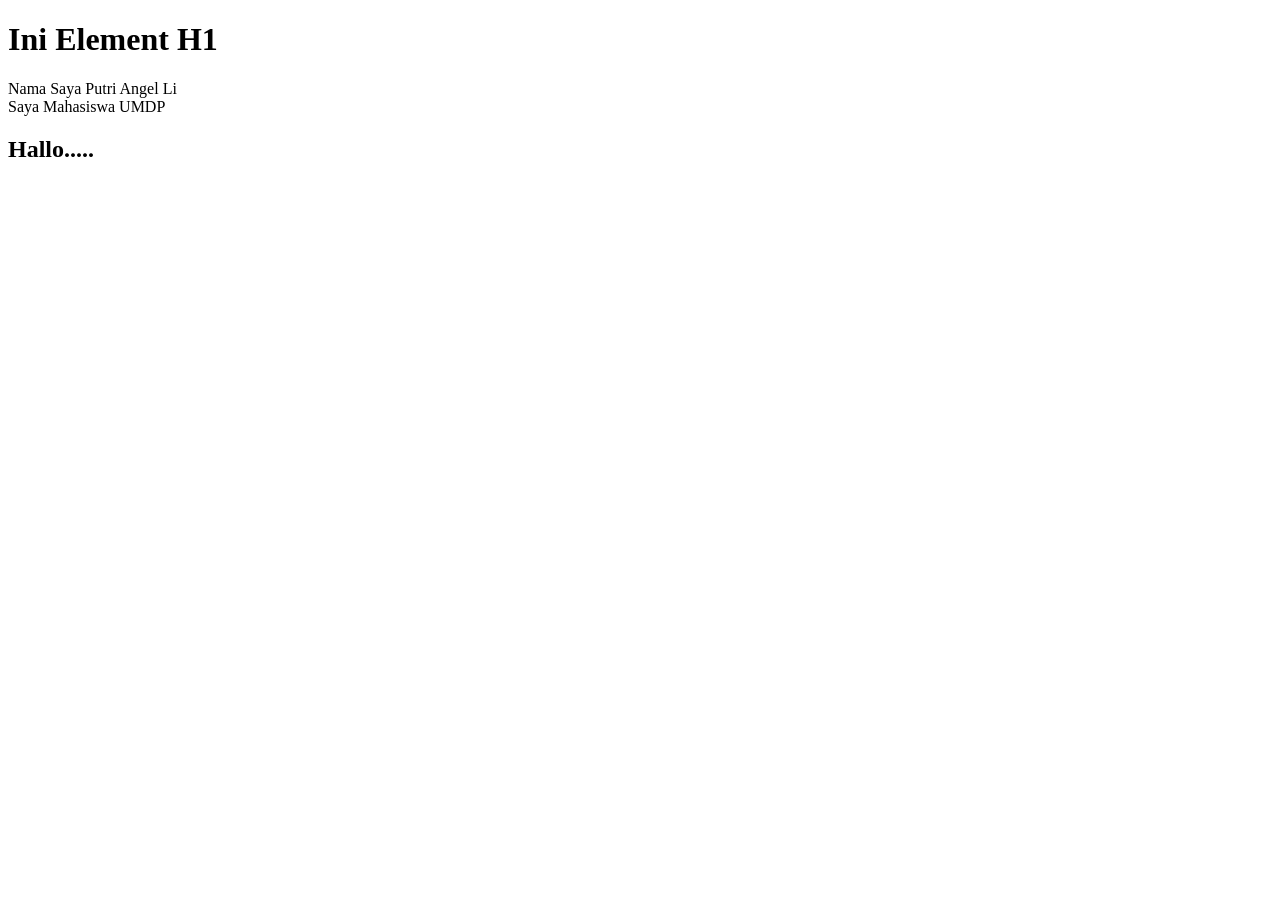
==== pertemuan 7/index.html @ 340ceca0 "Pertemuan 7" ====
<!DOCTYPE html>
<html lang="en">
<head>
    <meta charset="UTF-8">
    <meta name="viewport" content="width=device-width, initial-scale=1.0">
    <title>JavaScript</title>
    <script>
        console.log("Hallo JavaScript");
        console.log("Ini pesan error");
        console.table(["Apel","Jeruk"]);

      
    </script>
</head>
<body>
    <h1>Ini Element H1</h1>
    <div id="demo">Ini Element Div</div>
    
    <script>
        //Output Document - Pop Up Window

        //alert("Hallo JavaScript");
        //var nama = prompt("Masukkan Nama Anda");
        //console.log("Hallo" + nama);
        // var isJomblo = confirm("Apakah anda Jomblo?");
        // if(isJomblo){
        //     console.log("Ciee Jomblo");
        // }else{
        //     console.log("Byee....");
        // }

        //Output Document - DOM
        document.write("<h2>Hallo.....</h2>");
        document.getElementById("demo").innerHTML = "Nama Saya Putri Angel Li";
        document.getElementById("demo").innerHTML += "<br/>Saya Mahasiswa UMDP";
    
        //Variabel
        var nama = "Putri Angel Li"; //string
        var npm = 2428240091; //number(int)
        var isMale = false; //boolean
        var hobi = ["Reading", "Writting", "Dancing"]; //array
        var nilaiKuliah = {"namaMk":"PAW 1", "nilaiHuruf": "A", "nilaiAngka": "90"} //object
    </script>
</body>
</html>
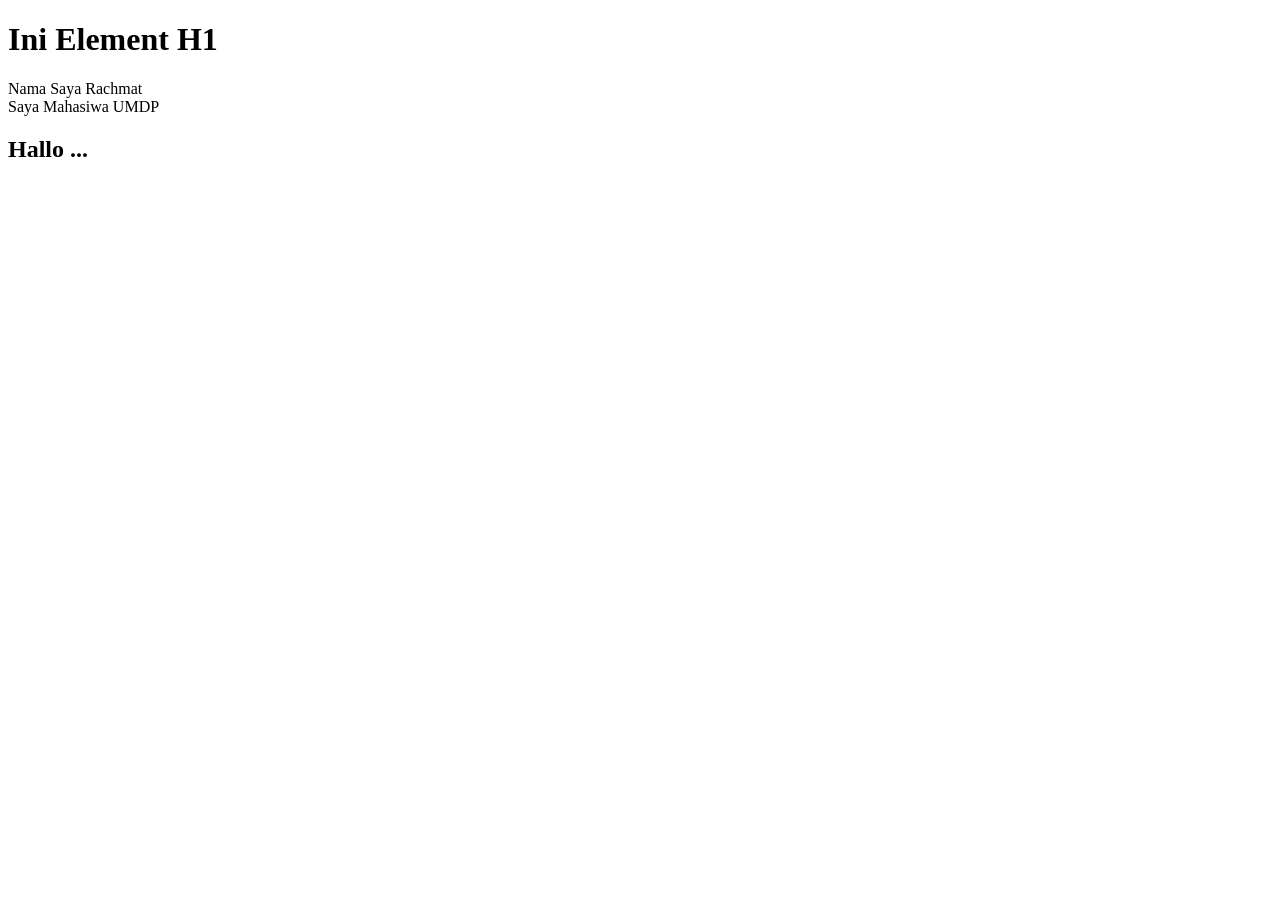
==== commit ebb08116: "Update index.html" ====
--- a/pertemuan 7/index.html
+++ b/pertemuan 7/index.html
@@ -5,41 +5,44 @@
     <meta name="viewport" content="width=device-width, initial-scale=1.0">
     <title>JavaScript</title>
     <script>
+        //Output Console
         console.log("Hallo JavaScript");
-        console.log("Ini pesan error");
+        console.error("Ini pesan error");
         console.table(["Apel","Jeruk"]);
 
-      
     </script>
 </head>
 <body>
     <h1>Ini Element H1</h1>
     <div id="demo">Ini Element Div</div>
-    
     <script>
         //Output Document - Pop Up Window
 
         //alert("Hallo JavaScript");
         //var nama = prompt("Masukkan Nama Anda");
-        //console.log("Hallo" + nama);
-        // var isJomblo = confirm("Apakah anda Jomblo?");
+        //console.log("Hallo, " + nama);
+        // var isJomblo = confirm("Apakah anda Jomblo, kalo ya, mau lanjut?");
         // if(isJomblo){
         //     console.log("Ciee Jomblo");
         // }else{
-        //     console.log("Byee....");
+        //     console.log("Byee ....");
         // }
 
         //Output Document - DOM
-        document.write("<h2>Hallo.....</h2>");
-        document.getElementById("demo").innerHTML = "Nama Saya Putri Angel Li";
-        document.getElementById("demo").innerHTML += "<br/>Saya Mahasiswa UMDP";
-    
+        document.write("<h2>Hallo ...</h2>");
+        document.getElementById("demo").innerHTML = "Nama Saya Rachmat";
+        document.getElementById("demo").innerHTML += "<br/>Saya Mahasiwa UMDP";
+
         //Variabel
-        var nama = "Putri Angel Li"; //string
-        var npm = 2428240091; //number(int)
-        var isMale = false; //boolean
-        var hobi = ["Reading", "Writting", "Dancing"]; //array
-        var nilaiKuliah = {"namaMk":"PAW 1", "nilaiHuruf": "A", "nilaiAngka": "90"} //object
+        var nama = "Nur Rachmat"; //string
+        var npm = 222525250005; //number (int)
+        var isMale = true; //boolean
+        var hobi = ["Reading", "Writing", "Dancing"]; //array
+        var nilaiKuliah = {
+                "namaMk":"PAW 1", 
+                "nilaiHuruf" : "A", 
+                "nilaiAngka" : "90"
+            }; // object
     </script>
 </body>
 </html>
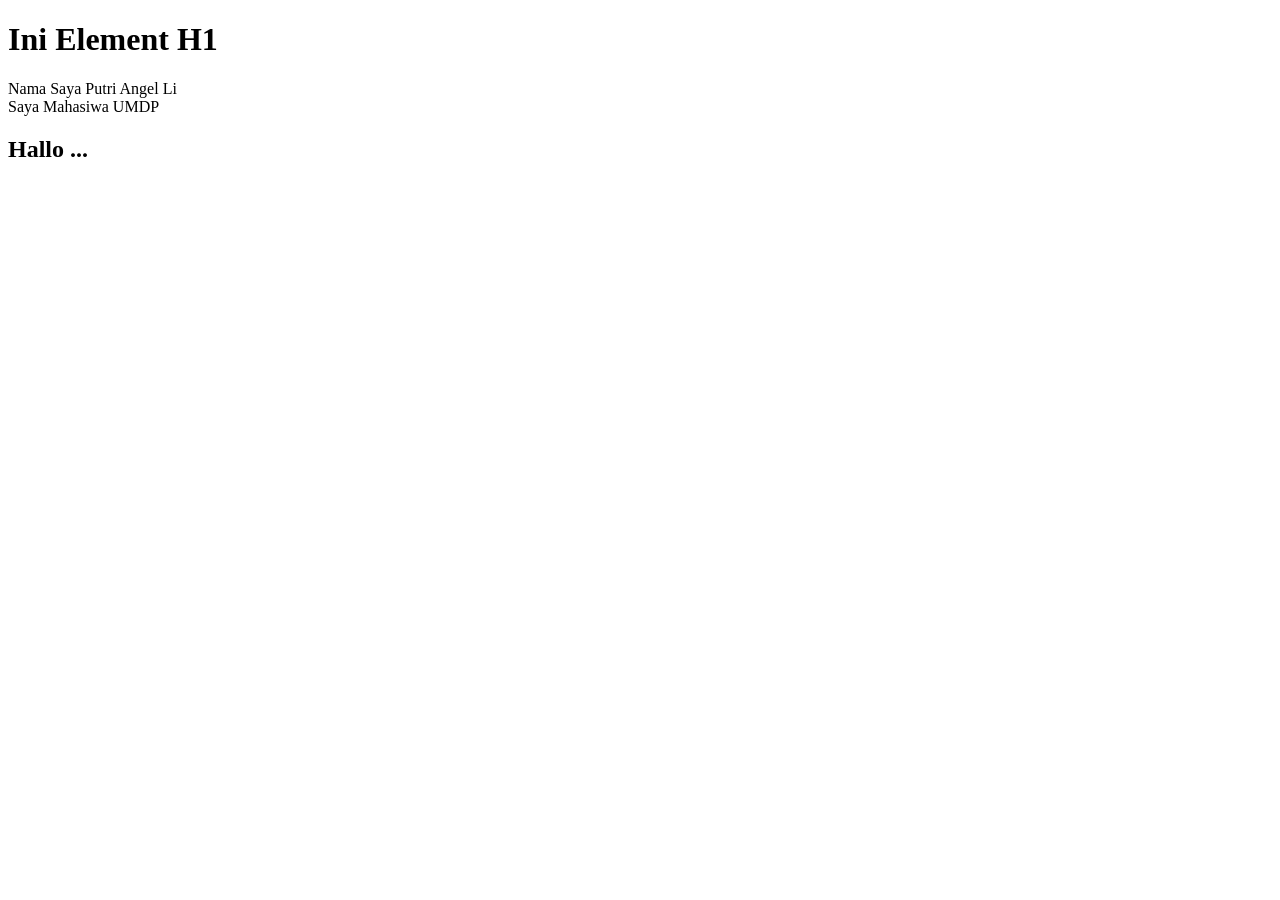
==== commit f4a398cf: "Update index.html" ====
--- a/pertemuan 7/index.html
+++ b/pertemuan 7/index.html
@@ -30,7 +30,7 @@
 
         //Output Document - DOM
         document.write("<h2>Hallo ...</h2>");
-        document.getElementById("demo").innerHTML = "Nama Saya Rachmat";
+        document.getElementById("demo").innerHTML = "Nama Saya Putri Angel Li";
         document.getElementById("demo").innerHTML += "<br/>Saya Mahasiwa UMDP";
 
         //Variabel
